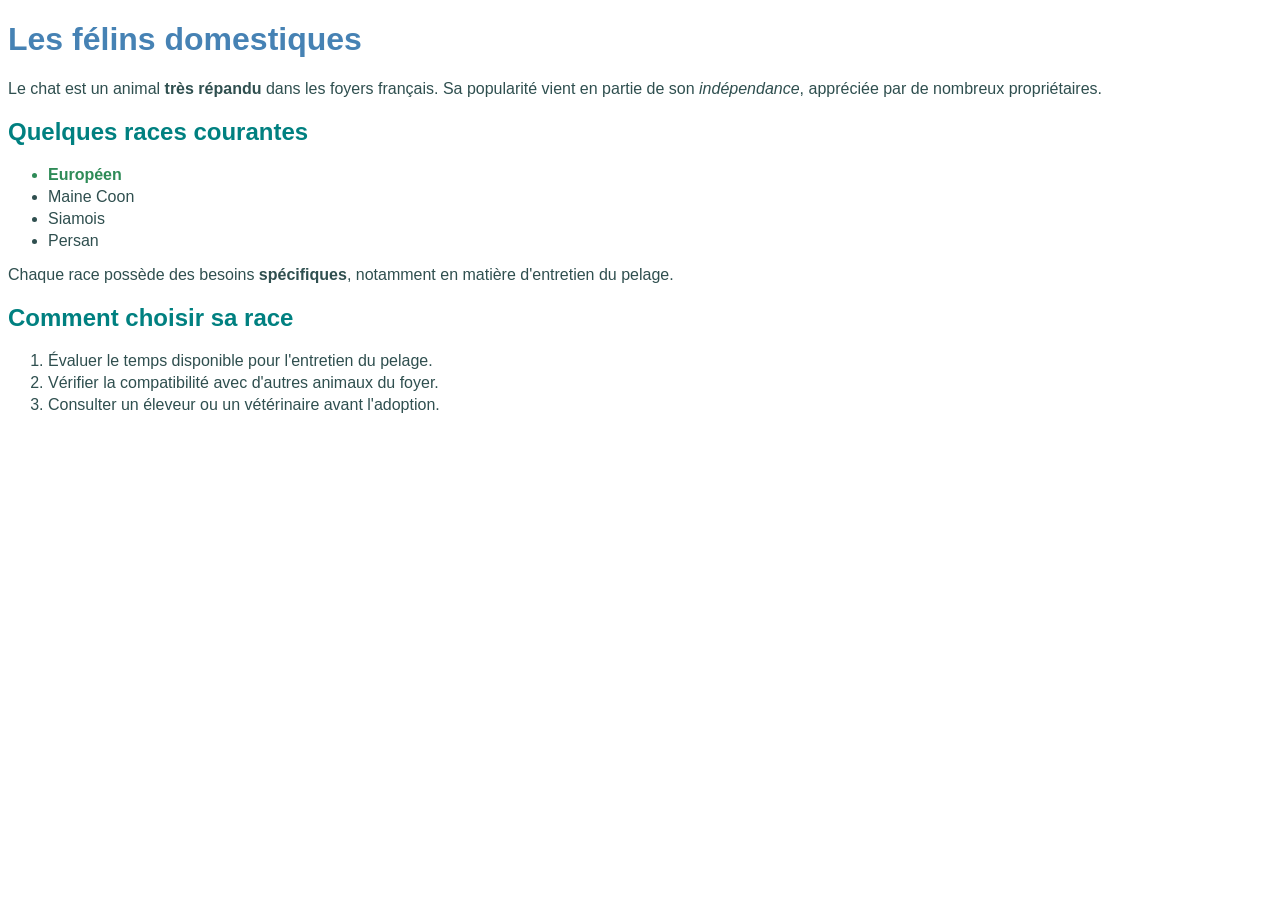
==== cours/html-css/03-texte-et-css/index.html @ 2568e9e3 "2 - html et css" ====
<!DOCTYPE html>
<html lang="fr">

<head>
    <meta charset="UTF-8">
    <title>Les félins domestiques</title>
    <link rel="stylesheet" href="style.css">
</head>

<body>
    <h1>Les félins domestiques</h1>
    <p>Le chat est un animal <strong>très répandu</strong> dans les foyers français. Sa popularité vient en partie de
        son <em>indépendance</em>, appréciée par de nombreux propriétaires.</p>
    <h2>Quelques races courantes</h2>
    <ul>
        <li class="recommandee">Européen</li>
        <li>Maine Coon</li>
        <li>Siamois</li>
        <li>Persan</li>
    </ul>
    <p>Chaque race possède des besoins <strong>spécifiques</strong>, notamment en matière d'entretien du pelage.</p>
    <h2>Comment choisir sa race</h2>
    <ol>
        <li>Évaluer le temps disponible pour l'entretien du pelage.</li>
        <li>Vérifier la compatibilité avec d'autres animaux du foyer.</li>
        <li>Consulter un éleveur ou un vétérinaire avant l'adoption.</li>
    </ol>
</body>

</html>
---- cours/html-css/03-texte-et-css/style.css ----
body {
    font-family: Arial, sans-serif;
    color: darkslategray;
}

h1 {
    color: steelblue;
}

h2 {
    color: teal;
}

li {
    margin-bottom: 4px;
}

.recommandee {
    font-weight: bold;
    color: seagreen;
}
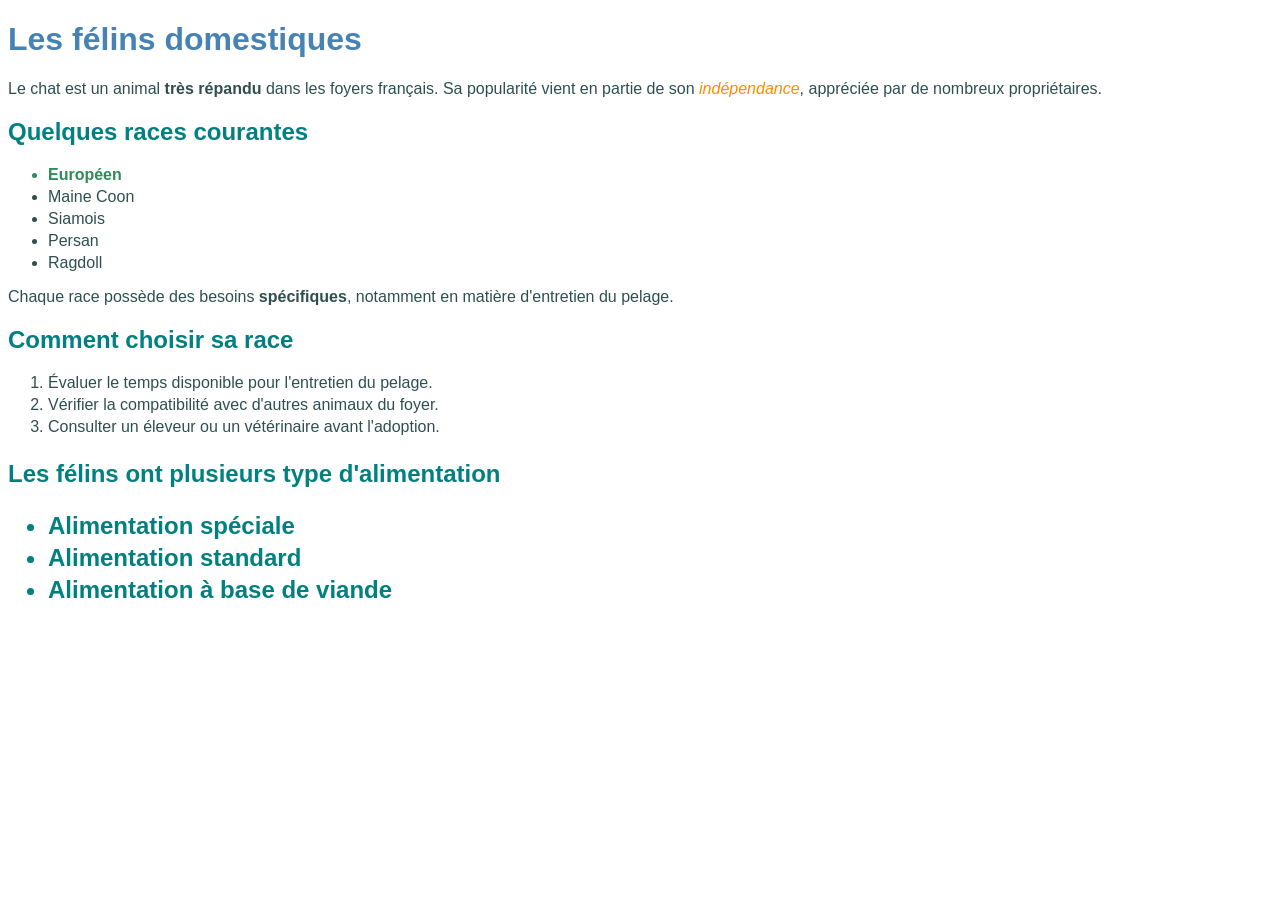
==== commit a0f97317: "Partie 5 : liens, navigation et menu horizontal" ====
--- a/cours/html-css/03-texte-et-css/index.html
+++ b/cours/html-css/03-texte-et-css/index.html
@@ -17,6 +17,7 @@
         <li>Maine Coon</li>
         <li>Siamois</li>
         <li>Persan</li>
+        <li class="deconseillee">Ragdoll</li>
     </ul>
     <p>Chaque race possède des besoins <strong>spécifiques</strong>, notamment en matière d'entretien du pelage.</p>
     <h2>Comment choisir sa race</h2>
@@ -25,6 +26,14 @@
         <li>Vérifier la compatibilité avec d'autres animaux du foyer.</li>
         <li>Consulter un éleveur ou un vétérinaire avant l'adoption.</li>
     </ol>
+    <h2>
+        <p>Les félins ont plusieurs type d'alimentation</p>
+        <ul>
+            <li>Alimentation spéciale</li>
+            <li>Alimentation standard</li>
+            <li>Alimentation à base de viande</li>
+        </ul>
+    </h2>
 </body>
 
 </html>
--- a/cours/html-css/03-texte-et-css/style.css
+++ b/cours/html-css/03-texte-et-css/style.css
@@ -19,3 +19,8 @@
     font-weight: bold;
     color: seagreen;
 }
+
+em {
+    font-style: italic;
+    color: darkorange;
+}
